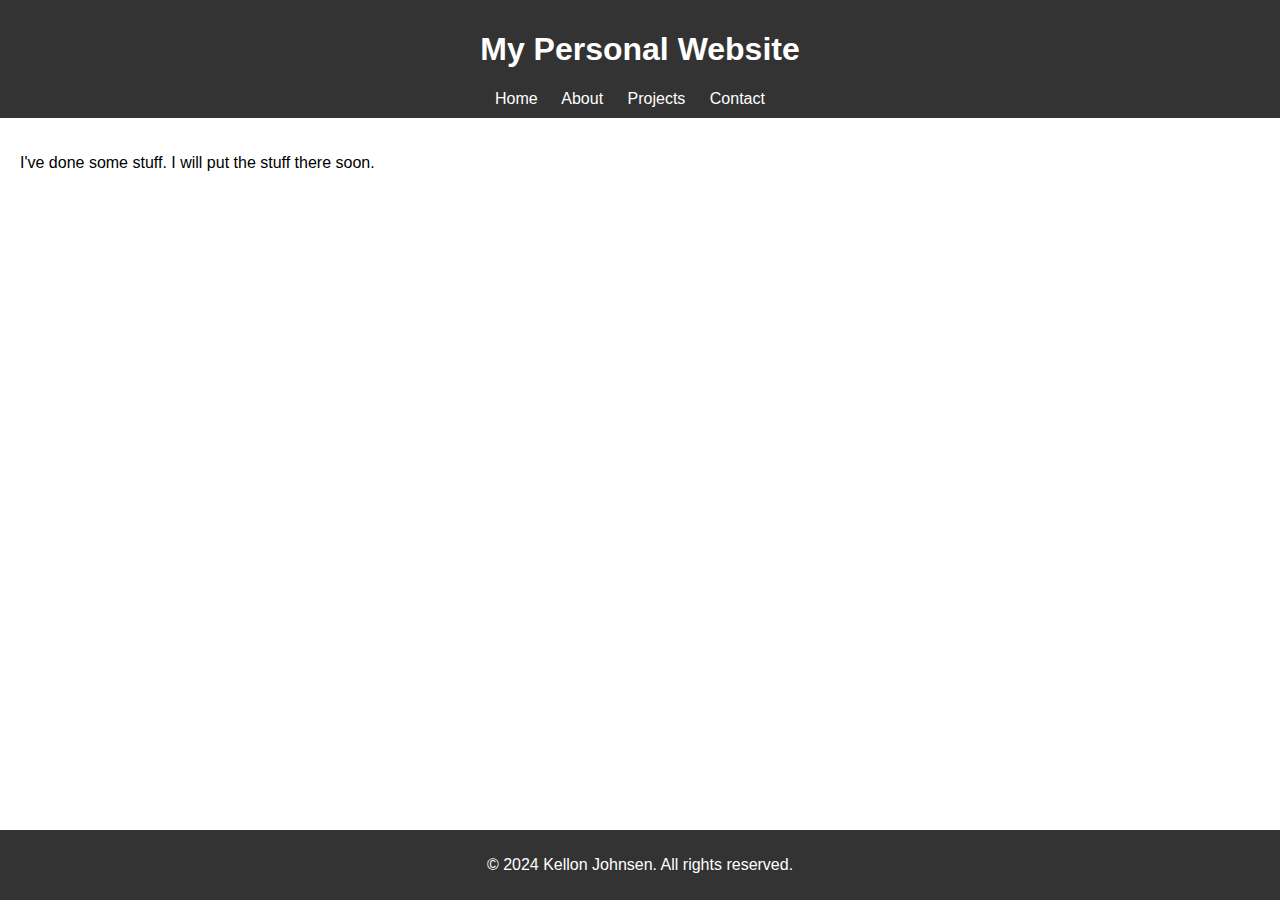
==== about.html @ d95ab768 "Create about.html" ====
<!DOCTYPE html>
<html lang="en">
<head>
<meta charset="UTF-8">
<meta name="viewport" content="width=device-width, initial-scale=1.0">
<title>About Me</title>
<style>
    body {
        font-family: Arial, sans-serif;
        margin: 0;
        padding: 0;
    }
    header {
        background-color: #333;
        color: #fff;
        padding: 10px 20px;
        text-align: center;
    }
    nav a {
        color: #fff;
        text-decoration: none;
        margin-right: 20px;
    }
    nav a:hover {
        text-decoration: underline;
    }
    section {
        padding: 20px;
    }
    footer {
        background-color: #333;
        color: #fff;
        text-align: center;
        padding: 10px 0;
        position: absolute;
        bottom: 0;
        width: 100%;
    }
</style>
</head>
<body>
<header>
    <h1>My Personal Website</h1>
    <nav>
        <a href="index.html">Home</a>
        <a href="about.html">About</a>
        <a href="projects.html">Projects</a>
        <a href="contact.html">Contact</a>
    </nav>
</header>
<section>
    <p>I've done some stuff. I will put the stuff there soon.</p>
</section>
<footer>
    <p>&copy; 2024 Kellon Johnsen. All rights reserved.</p>
</footer>
</body>
</html>
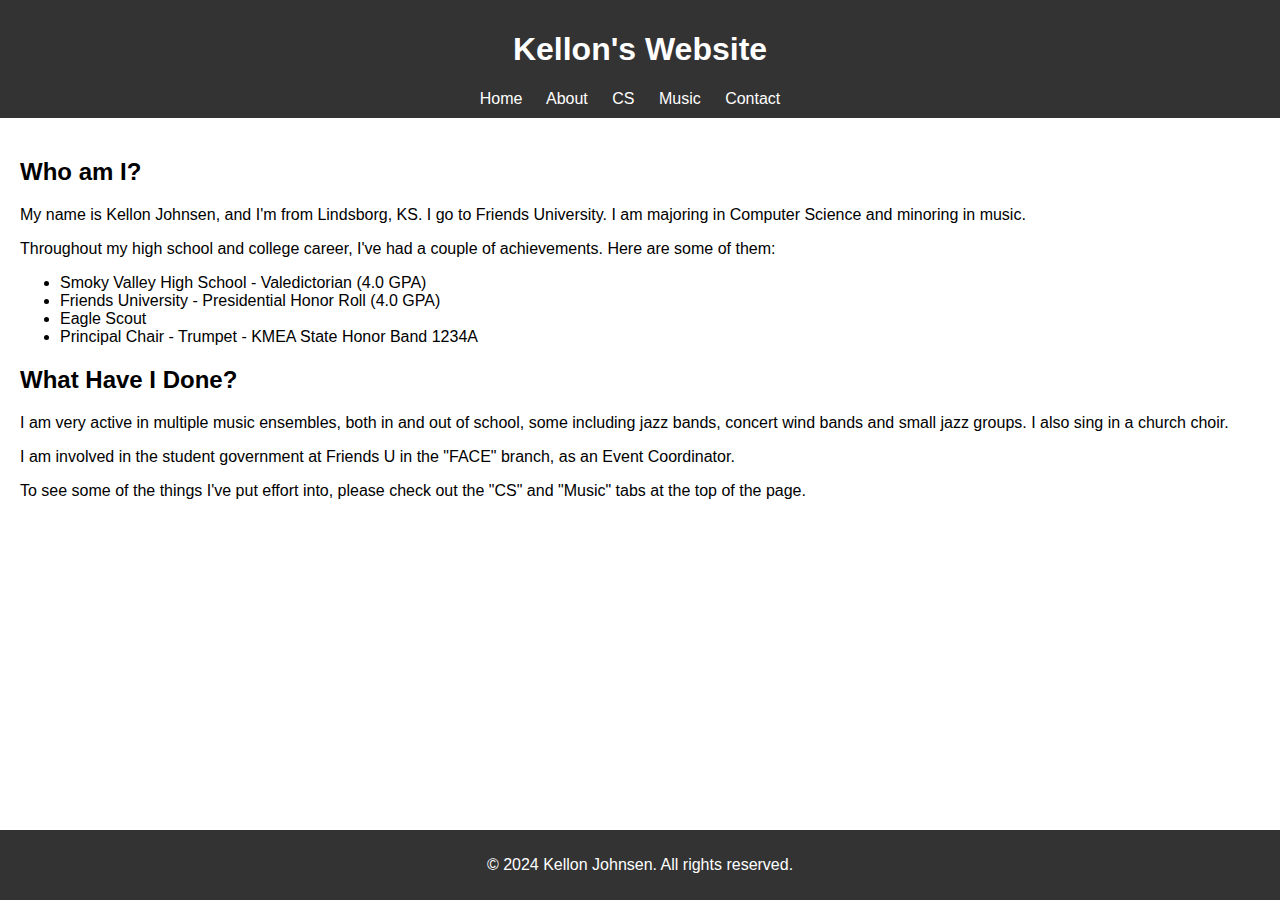
==== commit 0b1ca80a: "Update about.html" ====
--- a/about.html
+++ b/about.html
@@ -4,6 +4,7 @@
 <meta charset="UTF-8">
 <meta name="viewport" content="width=device-width, initial-scale=1.0">
 <title>About Me</title>
+<link rel="icon" type="image/x-icon" href="https://github.com/KellonMelon/kellonmelon.github.io/blob/main/pictures/favicon.png?raw=true">
 <style>
     body {
         font-family: Arial, sans-serif;
@@ -40,16 +41,29 @@
 </head>
 <body>
 <header>
-    <h1>My Personal Website</h1>
+    <h1>Kellon's Website</h1>
     <nav>
         <a href="index.html">Home</a>
         <a href="about.html">About</a>
-        <a href="projects.html">Projects</a>
+	<a href="cs.html">CS</a>
+        <a href="music.html">Music</a>
         <a href="contact.html">Contact</a>
     </nav>
 </header>
 <section>
-    <p>I've done some stuff. I will put the stuff there soon.</p>
+    <h2>Who am I?</h2>
+    <p>My name is Kellon Johnsen, and I'm from Lindsborg, KS. I go to Friends University. I am majoring in Computer Science and minoring in music.</p>
+	<p>Throughout my high school and college career, I've had a couple of achievements. Here are some of them:</p>
+	<ul>
+	  <li>Smoky Valley High School - Valedictorian (4.0 GPA)</li>
+	  <li>Friends University - Presidential Honor Roll (4.0 GPA)</li>
+	  <li>Eagle Scout</li>
+	  <li>Principal Chair - Trumpet - KMEA State Honor Band 1234A</li>
+	</ul>
+    <h2>What Have I Done?</h2>
+    <p>I am very active in multiple music ensembles, both in and out of school, some including jazz bands, concert wind bands and small jazz groups. I also sing in a church choir.</p>
+	<p>I am involved in the student government at Friends U in the "FACE" branch, as an Event Coordinator.</p>
+	<p>To see some of the things I've put effort into, please check out the "CS" and "Music" tabs at the top of the page.</p>
 </section>
 <footer>
     <p>&copy; 2024 Kellon Johnsen. All rights reserved.</p>
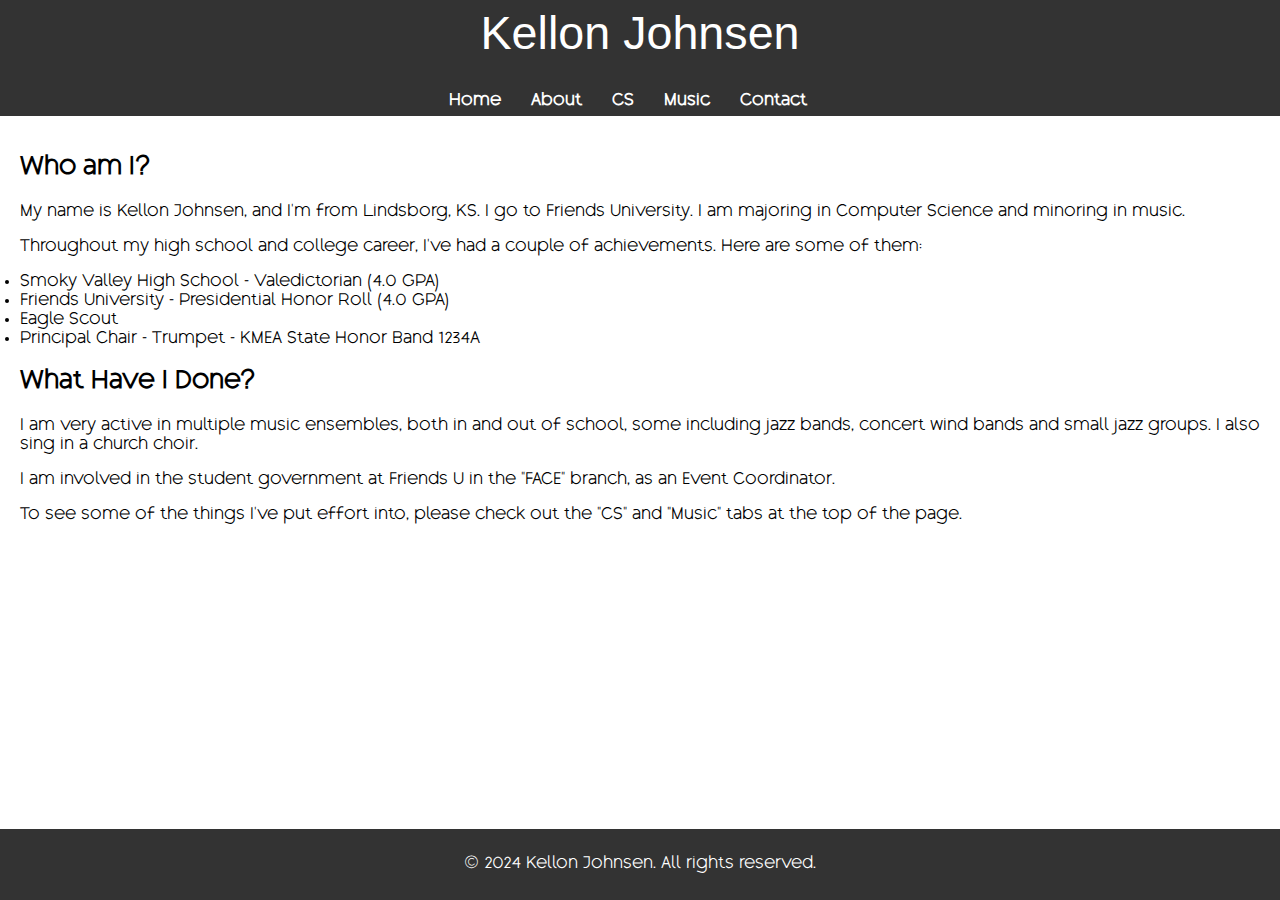
==== commit f2c4cbde: "Update about.html" ====
--- a/about.html
+++ b/about.html
@@ -5,43 +5,11 @@
 <meta name="viewport" content="width=device-width, initial-scale=1.0">
 <title>About Me</title>
 <link rel="icon" type="image/x-icon" href="https://github.com/KellonMelon/kellonmelon.github.io/blob/main/pictures/favicon.png?raw=true">
-<style>
-    body {
-        font-family: Arial, sans-serif;
-        margin: 0;
-        padding: 0;
-    }
-    header {
-        background-color: #333;
-        color: #fff;
-        padding: 10px 20px;
-        text-align: center;
-    }
-    nav a {
-        color: #fff;
-        text-decoration: none;
-        margin-right: 20px;
-    }
-    nav a:hover {
-        text-decoration: underline;
-    }
-    section {
-        padding: 20px;
-    }
-    footer {
-        background-color: #333;
-        color: #fff;
-        text-align: center;
-        padding: 10px 0;
-        position: absolute;
-        bottom: 0;
-        width: 100%;
-    }
-</style>
+<link rel="stylesheet" href="styles.css">
 </head>
 <body>
 <header>
-    <h1>Kellon's Website</h1>
+    <h1>Kellon Johnsen</h1>
     <nav>
         <a href="index.html">Home</a>
         <a href="about.html">About</a>
--- a/styles.css
+++ b/styles.css
@@ -0,0 +1,58 @@
+	* {
+		padding: 0;
+	}
+	@font-face {
+    font-family: "The_Constellation";
+    src: url('fonts/The_Constellation.ttf') format('truetype');
+	}
+	@font-face {
+	font-family: "BrandinkSans";
+	src: url('fonts/BrandinkSans.otf') format('opentype'); 
+	}
+    body {
+        font-family: "BrandinkSans", sans-serif;
+        margin: 0;
+        padding: 0;
+    }
+    header {
+		font-family: "BrandinkSans", sans-serif;
+        background-color: #333;
+        color: #fff;
+        padding-bottom: 5px;
+		padding-top: 5px;
+        text-align: center;
+		font-weight: bold;
+		margin-top: -30px;
+    }
+    nav a {
+        color: #fff;
+        text-decoration: none;
+        margin-right: 25px;
+    }
+    nav a:hover {
+        text-decoration: underline;
+    }
+    section {
+        padding: 20px;
+    }
+    footer {
+        background-color: #333;
+        color: #fff;
+        text-align: center;
+        padding: 10px 0;
+        position: absolute;
+        bottom: 0;
+        width: 100%;
+    }
+	.center {
+		display: block;
+		margin-left: auto;
+		margin-right: auto;
+		border: 1px solid black;
+		box-shadow: 5px 5px 5px rgba(0, 0, 0, 0.5);
+	}
+	h1 {
+		font-family: "The_Constellation", sans-serif;
+		font-size: 35pt;
+		font-weight: normal;
+		}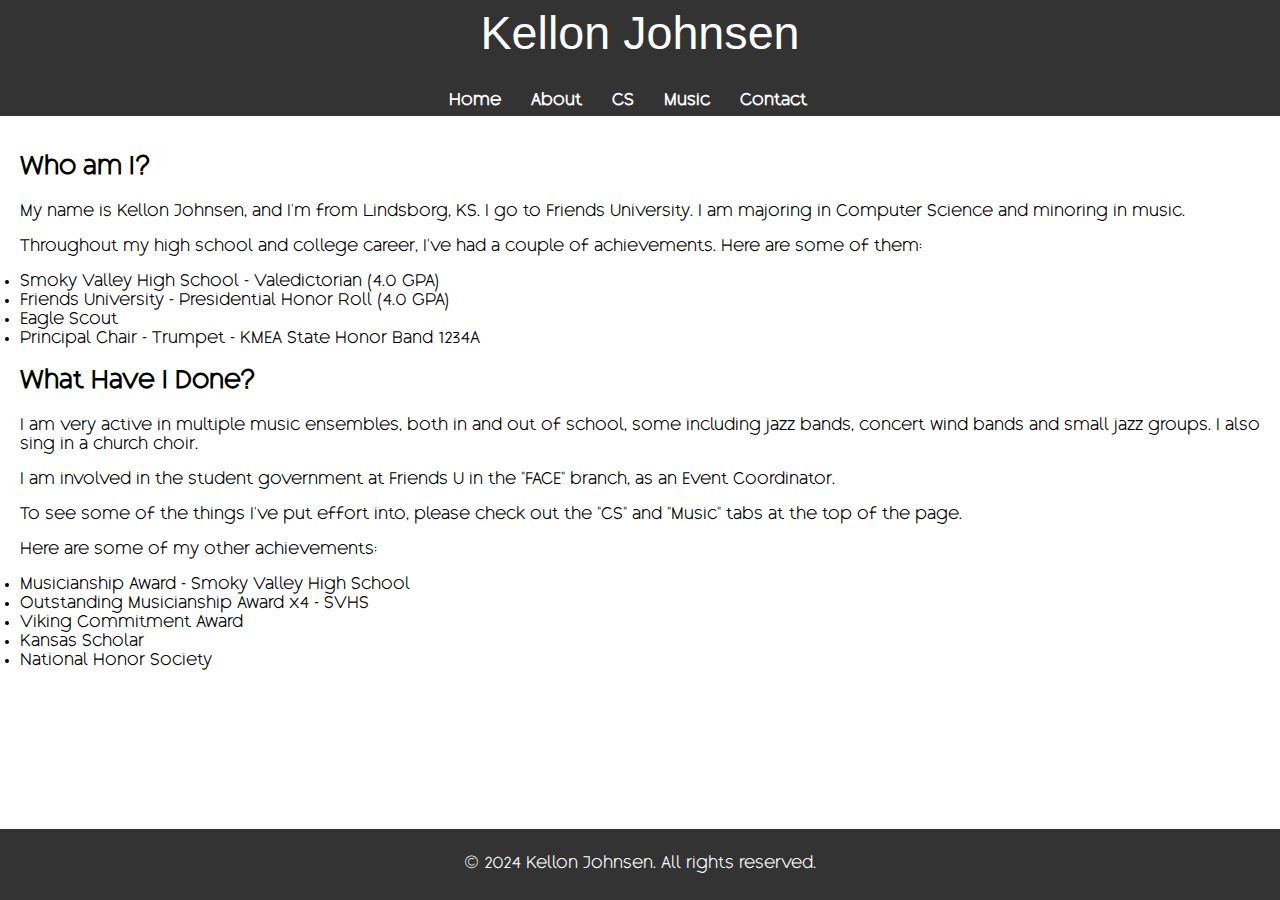
==== commit 11f32ebf: "Update about.html" ====
--- a/about.html
+++ b/about.html
@@ -22,16 +22,20 @@
     <h2>Who am I?</h2>
     <p>My name is Kellon Johnsen, and I'm from Lindsborg, KS. I go to Friends University. I am majoring in Computer Science and minoring in music.</p>
 	<p>Throughout my high school and college career, I've had a couple of achievements. Here are some of them:</p>
-	<ul>
 	  <li>Smoky Valley High School - Valedictorian (4.0 GPA)</li>
 	  <li>Friends University - Presidential Honor Roll (4.0 GPA)</li>
 	  <li>Eagle Scout</li>
 	  <li>Principal Chair - Trumpet - KMEA State Honor Band 1234A</li>
-	</ul>
     <h2>What Have I Done?</h2>
     <p>I am very active in multiple music ensembles, both in and out of school, some including jazz bands, concert wind bands and small jazz groups. I also sing in a church choir.</p>
 	<p>I am involved in the student government at Friends U in the "FACE" branch, as an Event Coordinator.</p>
 	<p>To see some of the things I've put effort into, please check out the "CS" and "Music" tabs at the top of the page.</p>
+	<p>Here are some of my other achievements:</p>
+	<li>Musicianship Award - Smoky Valley High School</li>
+	<li>Outstanding Musicianship Award x4 - SVHS</li>
+	<li>Viking Commitment Award</li>
+	<li>Kansas Scholar</li>
+	<li>National Honor Society</li>
 </section>
 <footer>
     <p>&copy; 2024 Kellon Johnsen. All rights reserved.</p>
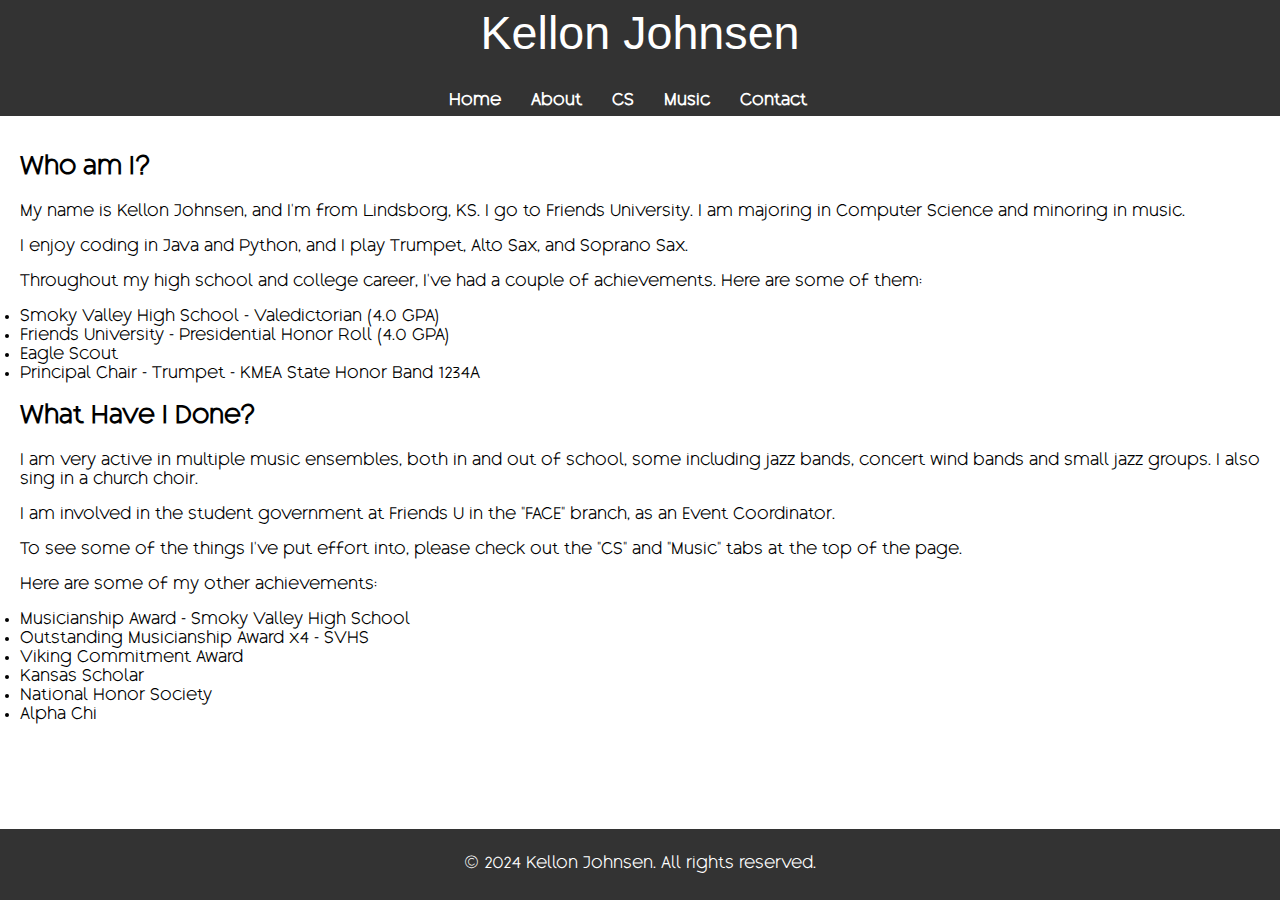
==== commit 3dbdf6ff: "Update about.html" ====
--- a/about.html
+++ b/about.html
@@ -21,6 +21,7 @@
 <section>
     <h2>Who am I?</h2>
     <p>My name is Kellon Johnsen, and I'm from Lindsborg, KS. I go to Friends University. I am majoring in Computer Science and minoring in music.</p>
+	<p>I enjoy coding in Java and Python, and I play Trumpet, Alto Sax, and Soprano Sax.</p>
 	<p>Throughout my high school and college career, I've had a couple of achievements. Here are some of them:</p>
 	  <li>Smoky Valley High School - Valedictorian (4.0 GPA)</li>
 	  <li>Friends University - Presidential Honor Roll (4.0 GPA)</li>
@@ -36,6 +37,7 @@
 	<li>Viking Commitment Award</li>
 	<li>Kansas Scholar</li>
 	<li>National Honor Society</li>
+	<li>Alpha Chi</li>
 </section>
 <footer>
     <p>&copy; 2024 Kellon Johnsen. All rights reserved.</p>
